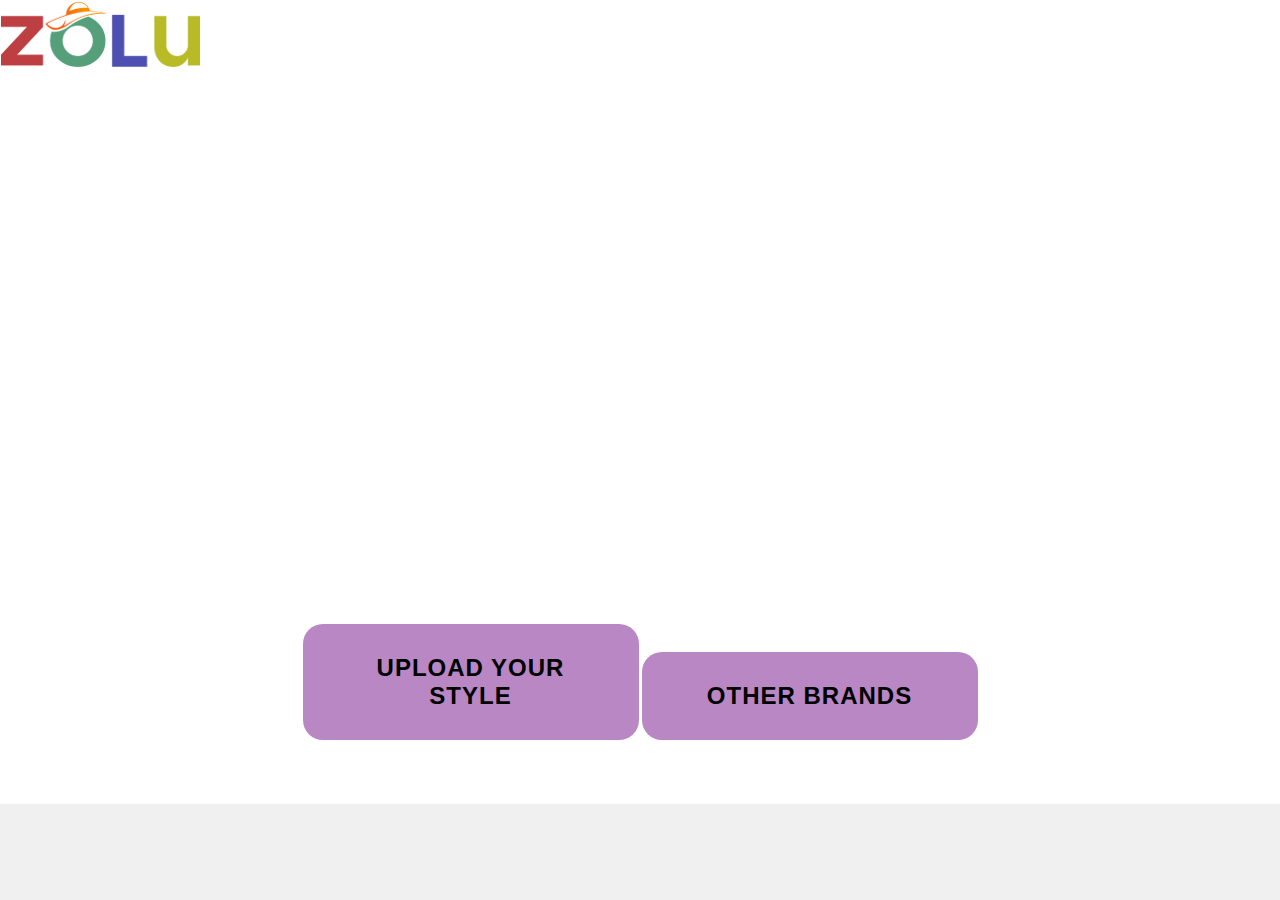
==== index_female.html @ 7dfd91e2 "jan20" ====
<!DOCTYPE HTML>
<!--
	Strongly Typed by HTML5 UP
	html5up.net | @ajlkn
	Free for personal and commercial use under the CCA 3.0 license (html5up.net/license)
-->
<html>
	<head>
		<title>Zolu</title>
		<meta charset="utf-8" />
		<meta name="viewport" content="width=device-width, initial-scale=1, user-scalable=no" />
		<link rel="stylesheet" href="assets/css/main.css" />
		<link rel="stylesheet" href="assets/css/videobanner.css" />
	</head>

	<style>


	/* Style the video: 100% width and height to cover the entire window */



</style>
	<body class="homepage is-preload">
<div class="left_align" id="logoheader"><img src="images/zulo_logo.png"/></div>


		<div id="page-wrapper">


			<!-- Features -->
				<section id="features">
					<div class="container">






						<!------>

<!-- The video -->
<video autoplay muted loop id="myVideo">
  <source src="vid/shoppingv2.mp4" type="video/mp4">
</video>


<div class="content">
  <!---<h1>Heading</h1>
  <p>Lorem ipsum...</p> -->
  
  <button id="myBtn" onclick="myFunction()">UPLOAD YOUR STYLE</button> 
 <button id="myBtn" onclick="myFunction()">OTHER BRANDS<br/></button>
</div>






			<!-- Banner -->
				
			<!-- Main -->
			

			<!-- Footer -->
				

		</div>
</section>
		<!-- Scripts -->
			<script src="assets/js/jquery.min.js"></script>
			<script src="assets/js/jquery.dropotron.min.js"></script>
			<script src="assets/js/browser.min.js"></script>
			<script src="assets/js/breakpoints.min.js"></script>
			<script src="assets/js/util.js"></script>
			<script src="assets/js/main.js"></script>
			<script src="assets/js/add.js"></script>


	</body>
</html>
---- assets/css/main.css ----
@import url("fontawesome-all.min.css");
@import url("https://fonts.googleapis.com/css?family=Source+Sans+Pro:300,400,600|Arvo:700");

/*
	Strongly Typed by HTML5 UP
	html5up.net | @ajlkn
	Free for personal and commercial use under the CCA 3.0 license (html5up.net/license)
*/

html, body, div, span, applet, object,
iframe, h1, h2, h3, h4, h5, h6, p, blockquote,
pre, a, abbr, acronym, address, big, cite,
code, del, dfn, em, img, ins, kbd, q, s, samp,
small, strike, strong, sub, sup, tt, var, b,
u, i, center, dl, dt, dd, ol, ul, li, fieldset,
form, label, legend, table, caption, tbody,
tfoot, thead, tr, th, td, article, aside,
canvas, details, embed, figure, figcaption,
footer, header, hgroup, menu, nav, output, ruby,
section, summary, time, mark, audio, video {
	margin: 0;
	padding: 0;
	border: 0;
	font-size: 100%;
	font: inherit;
	vertical-align: baseline;}

article, aside, details, figcaption, figure,
footer, header, hgroup, menu, nav, section {
	display: block;}

body {
	line-height: 1;
}

ol, ul {
	list-style: none;
}

blockquote, q {
	quotes: none;
}

	blockquote:before, blockquote:after, q:before, q:after {
		content: '';
		content: none;
	}

table {
	border-collapse: collapse;
	border-spacing: 0;
}

body {
	-webkit-text-size-adjust: none;
}

mark {
	background-color: transparent;
	color: inherit;
}

input::-moz-focus-inner {
	border: 0;
	padding: 0;
}

input, select, textarea {
	-moz-appearance: none;
	-webkit-appearance: none;
	-ms-appearance: none;
	appearance: none;
}

/* Basic */

	html {
		box-sizing: border-box;
	}

	*, *:before, *:after {
		box-sizing: inherit;
	}

	body {
		background: #f0f0f0;
	}

		body.is-preload *, body.is-preload *:before, body.is-preload *:after {
			-moz-animation: none !important;
			-webkit-animation: none !important;
			-ms-animation: none !important;
			animation: none !important;
			-moz-transition: none !important;
			-webkit-transition: none !important;
			-ms-transition: none !important;
			transition: none !important;
		}

	body, input, textarea, select {
		font-family: 'Source Sans Pro';
		font-weight: 300;
		color: #777;
		line-height: 1.65em;
		font-size: 15pt;
	}

	h1, h2, h3, h4, h5, h6 {
		font-weight: 600;
		text-transform: uppercase;
		color: #888;
	}

	h1 a, h2 a, h3 a, h4 a, h5 a, h6 a {
		color: inherit;
		text-decoration: none;
		border: 0;
	}

	h2 {
		font-size: 1.65em;
		font-weight: 400;
		letter-spacing: 4px;
		margin: 0 0 1.5em 0;
		line-height: 1.75em;
	}

	h3 {
		font-size: 1em;
		letter-spacing: 2px;
		margin: 0 0 1.25em 0;
	}

	a {
		-moz-transition: color 0.25s ease-in-out, border-bottom-color 0.25s ease-in-out;
		-webkit-transition: color 0.25s ease-in-out, border-bottom-color 0.25s ease-in-out;
		-ms-transition: color 0.25s ease-in-out, border-bottom-color 0.25s ease-in-out;
		transition: color 0.25s ease-in-out, border-bottom-color 0.25s ease-in-out;
		color: #666;
		text-decoration: none;
		border-bottom: solid 1px #ddd;
	}

		a strong {
			-moz-transition: color 0.25s ease-in-out, border-bottom-color 0.25s ease-in-out;
			-webkit-transition: color 0.25s ease-in-out, border-bottom-color 0.25s ease-in-out;
			-ms-transition: color 0.25s ease-in-out, border-bottom-color 0.25s ease-in-out;
			transition: color 0.25s ease-in-out, border-bottom-color 0.25s ease-in-out;
		}

		a:hover {
			color: #ed786a;
			border-bottom-color: rgba(255, 255, 255, 0);
		}

			a:hover strong {
				color: #ed786a;
			}

	strong, b {
		font-weight: 600;
		color: #666;
	}

	em, i {
		font-style: italic;
	}

	sub {
		position: relative;
		top: 0.5em;
		font-size: 0.8em;
	}

	sup {
		position: relative;
		top: -0.5em;
		font-size: 0.8em;
	}

	hr {
		border: 0;
		border-top: solid 1px #ddd;
	}

	blockquote {
		border-left: solid 0.5em #ddd;
		padding: 1em 0 1em 2em;
		font-style: italic;
	}

	p {
		text-align: justify;
		margin-bottom: 0;
	}

	ul, ol, dl, table, blockquote {
		margin-bottom: 2em;
	}

	br.clear {
		clear: both;
	}





/*



/* Container */

	.container {
		margin: 0 auto;
		/*max-width: 100%; */
		width: 70em;
	}

		@media screen and (max-width: 1680px) {

			.container {
				/*width: 68em;*/
			}

		}

		@media screen and (max-width: 1280px) {

			.container {
				
			}

		}

		@media screen and (max-width: 980px) {

			.container {
				width: calc(100% - 100px);
			}

		}

		@media screen and (max-width: 736px) {

			.container {
				width: calc(100% - 40px);
			}

		}

/* Row */

	.row {
		display: flex;
		flex-wrap: wrap;
		box-sizing: border-box;
		align-items: stretch;
	}

		.row > * {
			box-sizing: border-box;
		}

		.row.gtr-uniform > * > :last-child {
			margin-bottom: 0;
		}

		.row.aln-left {
			justify-content: flex-start;
		}

		.row.aln-center {
			justify-content: center;
		}

		.row.aln-right {
			justify-content: flex-end;
		}

		.row.aln-top {
			align-items: flex-start;
		}

		.row.aln-middle {
			align-items: center;
		}

		.row.aln-bottom {
			align-items: flex-end;
		}

		.row > .imp {
			order: -1;
		}

		.row > .col-1 {
			width: 8.33333%;
		}

		.row > .off-1 {
			margin-left: 8.33333%;
		}

		.row > .col-2 {
			width: 16.66667%;
		}

		.row > .off-2 {
			margin-left: 16.66667%;
		}

		.row > .col-3 {
			width: 25%;
		}

		.row > .off-3 {
			margin-left: 25%;
		}

		.row > .col-4 {
			width: 32.2%;
		}

		.row > .off-4 {
			margin-left: 33.33333%;
		}

		.row > .col-5 {
			width: 41.66667%;
		}

		.row > .off-5 {
			margin-left: 41.66667%;
		}

		.row > .col-6 {
			width: 50%;
		}

		.row > .off-6 {
			margin-left: 50%;
		}

		.row > .col-7 {
			width: 58.33333%;
		}

		.row > .off-7 {
			margin-left: 58.33333%;
		}

		.row > .col-8 {
			width: 66.66667%;
		}

		.row > .off-8 {
			margin-left: 66.66667%;
		}

		.row > .col-9 {
			width: 75%;
		}

		.row > .off-9 {
			margin-left: 75%;
		}

		.row > .col-10 {
			width: 83.33333%;
		}

		.row > .off-10 {
			margin-left: 83.33333%;
		}

		.row > .col-11 {
			width: 91.66667%;
		}

		.row > .off-11 {
			margin-left: 91.66667%;
		}

		.row > .col-12 {
			width: 100%;
		}

		.row > .off-12 {
			margin-left: 100%;
		}

		.row.gtr-0 {
			margin-top: 0px;
			margin-left: 0px;
		}

			.row.gtr-0 > * {
				padding: 0px 0 0 0px;
			}

			.row.gtr-0.gtr-uniform {
				margin-top: 0px;
			}

				.row.gtr-0.gtr-uniform > * {
					padding-top: 0px;
				}

		.row.gtr-25 {
			margin-top: -12.5px;
			margin-left: -12.5px;
		}

			.row.gtr-25 > * {
				padding: 12.5px 0 0 12.5px;
			}

			.row.gtr-25.gtr-uniform {
				margin-top: -12.5px;
			}

				.row.gtr-25.gtr-uniform > * {
					padding-top: 12.5px;
				}

		.row.gtr-50 {
			margin-top: -25px;
			margin-left: -25px;
		}

			.row.gtr-50 > * {
				padding: 25px 0 0 25px;
			}

			.row.gtr-50.gtr-uniform {
				margin-top: -25px;
			}

				.row.gtr-50.gtr-uniform > * {
					padding-top: 25px;
				}

		.row {
			margin-top: -69px;
			margin-left: -50px;
		}

			.row > * {
				padding: 0px 0 0 0px;
			}

			.row.gtr-uniform {
				margin-top: -50px;
			}

				.row.gtr-uniform > * {
					padding-top: 50px;
				}

		.row.gtr-150 {
			margin-top: -75px;
			margin-left: -75px;
		}

			.row.gtr-150 > * {
				padding: 75px 0 0 75px;
			}

			.row.gtr-150.gtr-uniform {
				margin-top: -75px;
			}

				.row.gtr-150.gtr-uniform > * {
					padding-top: 75px;
				}

		.row.gtr-200 {
			margin-top: -100px;
			margin-left: -100px;
		}

			.row.gtr-200 > * {
				padding: 100px 0 0 100px;
			}

			.row.gtr-200.gtr-uniform {
				margin-top: -100px;
			}

				.row.gtr-200.gtr-uniform > * {
					padding-top: 100px;
				}

		@media screen and (max-width: 1680px) {

			.row {
				display: flex;
				flex-wrap: wrap;
				box-sizing: border-box;
				align-items: stretch;
			}

				.row > * {
					box-sizing: border-box;
				}

				.row.gtr-uniform > * > :last-child {
					margin-bottom: 0;
				}

				.row.aln-left {
					justify-content: flex-start;
				}

				.row.aln-center {
					justify-content: center;
				}

				.row.aln-right {
					justify-content: flex-end;
				}

				.row.aln-top {
					align-items: flex-start;
				}

				.row.aln-middle {
					align-items: center;
				}

				.row.aln-bottom {
					align-items: flex-end;
				}

				.row > .imp-xlarge {
					order: -1;
				}

				.row > .col-1-xlarge {
					width: 8.33333%;
				}

				.row > .off-1-xlarge {
					margin-left: 8.33333%;
				}

				.row > .col-2-xlarge {
					width: 16.66667%;
				}

				.row > .off-2-xlarge {
					margin-left: 16.66667%;
				}

				.row > .col-3-xlarge {
					width: 25%;
				}

				.row > .off-3-xlarge {
					margin-left: 25%;
				}

				.row > .col-4-xlarge {
					width: 33.33333%;
				}

				.row > .off-4-xlarge {
					margin-left: 33.33333%;
				}

				.row > .col-5-xlarge {
					width: 41.66667%;
				}

				.row > .off-5-xlarge {
					margin-left: 41.66667%;
				}

				.row > .col-6-xlarge {
					width: 50%;
				}

				.row > .off-6-xlarge {
					margin-left: 50%;
				}

				.row > .col-7-xlarge {
					width: 58.33333%;
				}

				.row > .off-7-xlarge {
					margin-left: 58.33333%;
				}

				.row > .col-8-xlarge {
					width: 66.66667%;
				}

				.row > .off-8-xlarge {
					margin-left: 66.66667%;
				}

				.row > .col-9-xlarge {
					width: 75%;
				}

				.row > .off-9-xlarge {
					margin-left: 75%;
				}

				.row > .col-10-xlarge {
					width: 83.33333%;
				}

				.row > .off-10-xlarge {
					margin-left: 83.33333%;
				}

				.row > .col-11-xlarge {
					width: 91.66667%;
				}

				.row > .off-11-xlarge {
					margin-left: 91.66667%;
				}

				.row > .col-12-xlarge {
					width: 100%;
				}

				.row > .off-12-xlarge {
					margin-left: 100%;
				}

				.row.gtr-0 {
					margin-top: 0px;
					margin-left: 0px;
				}

					.row.gtr-0 > * {
						padding: 0px 0 0 0px;
					}

					.row.gtr-0.gtr-uniform {
						margin-top: 0px;
					}

						.row.gtr-0.gtr-uniform > * {
							padding-top: 0px;
						}

				.row.gtr-25 {
					margin-top: -12.5px;
					margin-left: -12.5px;
				}

					.row.gtr-25 > * {
						padding: 12.5px 0 0 12.5px;
					}

					.row.gtr-25.gtr-uniform {
						margin-top: -12.5px;
					}

						.row.gtr-25.gtr-uniform > * {
							padding-top: 12.5px;
						}

				.row.gtr-50 {
					margin-top: -25px;
					margin-left: -25px;
				}

					.row.gtr-50 > * {
						padding: 25px 0 0 25px;
					}

					.row.gtr-50.gtr-uniform {
						margin-top: -25px;
					}

						.row.gtr-50.gtr-uniform > * {
							padding-top: 25px;
						}

				.row {
					margin-top: -50px;
					margin-left: -50px;
				}

					.row > * {
						padding: 0px 0 0 0px;
					}

					.row.gtr-uniform {
						margin-top: -50px;
					}

						.row.gtr-uniform > * {
							padding-top: 50px;
						}

				.row.gtr-150 {
					margin-top: -75px;
					margin-left: -75px;
				}

					.row.gtr-150 > * {
						padding: 75px 0 0 75px;
					}

					.row.gtr-150.gtr-uniform {
						margin-top: -75px;
					}

						.row.gtr-150.gtr-uniform > * {
							padding-top: 75px;
						}

				.row.gtr-200 {
					margin-top: -100px;
					margin-left: -100px;
				}

					.row.gtr-200 > * {
						padding: 100px 0 0 100px;
					}

					.row.gtr-200.gtr-uniform {
						margin-top: -100px;
					}

						.row.gtr-200.gtr-uniform > * {
							padding-top: 100px;
						}

		}

		@media screen and (max-width: 1280px) {

			.row {
				display: flex;
				flex-wrap: wrap;
				box-sizing: border-box;
				align-items: stretch;
			}

				.row > * {
					box-sizing: border-box;
				}

				.row.gtr-uniform > * > :last-child {
					margin-bottom: 0;
				}

				.row.aln-left {
					justify-content: flex-start;
				}

				.row.aln-center {
					justify-content: center;
				}

				.row.aln-right {
					justify-content: flex-end;
				}

				.row.aln-top {
					align-items: flex-start;
				}

				.row.aln-middle {
					align-items: center;
				}

				.row.aln-bottom {
					align-items: flex-end;
				}

				.row > .imp-large {
					order: -1;
				}

				.row > .col-1-large {
					width: 8.33333%;
				}

				.row > .off-1-large {
					margin-left: 8.33333%;
				}

				.row > .col-2-large {
					width: 16.66667%;
				}

				.row > .off-2-large {
					margin-left: 16.66667%;
				}

				.row > .col-3-large {
					width: 25%;
				}

				.row > .off-3-large {
					margin-left: 25%;
				}

				.row > .col-4-large {
					width: 33.33333%;
				}

				.row > .off-4-large {
					margin-left: 33.33333%;
				}

				.row > .col-5-large {
					width: 41.66667%;
				}

				.row > .off-5-large {
					margin-left: 41.66667%;
				}

				.row > .col-6-large {
					width: 50%;
				}

				.row > .off-6-large {
					margin-left: 50%;
				}

				.row > .col-7-large {
					width: 58.33333%;
				}

				.row > .off-7-large {
					margin-left: 58.33333%;
				}

				.row > .col-8-large {
					width: 66.66667%;
				}

				.row > .off-8-large {
					margin-left: 66.66667%;
				}

				.row > .col-9-large {
					width: 75%;
				}

				.row > .off-9-large {
					margin-left: 75%;
				}

				.row > .col-10-large {
					width: 83.33333%;
				}

				.row > .off-10-large {
					margin-left: 83.33333%;
				}

				.row > .col-11-large {
					width: 91.66667%;
				}

				.row > .off-11-large {
					margin-left: 91.66667%;
				}

				.row > .col-12-large {
					width: 100%;
				}

				.row > .off-12-large {
					margin-left: 100%;
				}

				.row.gtr-0 {
					margin-top: 0px;
					margin-left: 0px;
				}

					.row.gtr-0 > * {
						padding: 0px 0 0 0px;
					}

					.row.gtr-0.gtr-uniform {
						margin-top: 0px;
					}

						.row.gtr-0.gtr-uniform > * {
							padding-top: 0px;
						}

				.row.gtr-25 {
					margin-top: -10px;
					margin-left: -10px;
				}

					.row.gtr-25 > * {
						padding: 10px 0 0 10px;
					}

					.row.gtr-25.gtr-uniform {
						margin-top: -10px;
					}

						.row.gtr-25.gtr-uniform > * {
							padding-top: 10px;
						}

				.row.gtr-50 {
					margin-top: -20px;
					margin-left: -20px;
				}

					.row.gtr-50 > * {
						padding: 20px 0 0 20px;
					}

					.row.gtr-50.gtr-uniform {
						margin-top: -20px;
					}

						.row.gtr-50.gtr-uniform > * {
							padding-top: 20px;
						}

				.row {
					margin-top: -40px;
					margin-left: -40px;
				}

					.row > * {
						padding: 0px 0 0 0px;
					}

					.row.gtr-uniform {
						margin-top: -40px;
					}

						.row.gtr-uniform > * {
							padding-top: 40px;
						}

				.row.gtr-150 {
					margin-top: -60px;
					margin-left: -60px;
				}

					.row.gtr-150 > * {
						padding: 60px 0 0 60px;
					}

					.row.gtr-150.gtr-uniform {
						margin-top: -60px;
					}

						.row.gtr-150.gtr-uniform > * {
							padding-top: 60px;
						}

				.row.gtr-200 {
					margin-top: -80px;
					margin-left: -80px;
				}

					.row.gtr-200 > * {
						padding: 80px 0 0 80px;
					}

					.row.gtr-200.gtr-uniform {
						margin-top: -80px;
					}

						.row.gtr-200.gtr-uniform > * {
							padding-top: 80px;
						}

		}

		@media screen and (max-width: 980px) {

			.row {
				display: flex;
				flex-wrap: wrap;
				box-sizing: border-box;
				align-items: stretch;
			}

				.row > * {
					box-sizing: border-box;
				}

				.row.gtr-uniform > * > :last-child {
					margin-bottom: 0;
				}

				.row.aln-left {
					justify-content: flex-start;
				}

				.row.aln-center {
					justify-content: center;
				}

				.row.aln-right {
					justify-content: flex-end;
				}

				.row.aln-top {
					align-items: flex-start;
				}

				.row.aln-middle {
					align-items: center;
				}

				.row.aln-bottom {
					align-items: flex-end;
				}

				.row > .imp-medium {
					order: -1;
				}

				.row > .col-1-medium {
					width: 8.33333%;
				}

				.row > .off-1-medium {
					margin-left: 8.33333%;
				}

				.row > .col-2-medium {
					width: 16.66667%;
				}

				.row > .off-2-medium {
					margin-left: 16.66667%;
				}

				.row > .col-3-medium {
					width: 25%;
				}

				.row > .off-3-medium {
					margin-left: 25%;
				}

				.row > .col-4-medium {
					width: 33.33333%;
				}

				.row > .off-4-medium {
					margin-left: 33.33333%;
				}

				.row > .col-5-medium {
					width: 41.66667%;
				}

				.row > .off-5-medium {
					margin-left: 41.66667%;
				}

				.row > .col-6-medium {
					width: 50%;
				}

				.row > .off-6-medium {
					margin-left: 50%;
				}

				.row > .col-7-medium {
					width: 58.33333%;
				}

				.row > .off-7-medium {
					margin-left: 58.33333%;
				}

				.row > .col-8-medium {
					width: 66.66667%;
				}

				.row > .off-8-medium {
					margin-left: 66.66667%;
				}

				.row > .col-9-medium {
					width: 75%;
				}

				.row > .off-9-medium {
					margin-left: 75%;
				}

				.row > .col-10-medium {
					width: 83.33333%;
				}

				.row > .off-10-medium {
					margin-left: 83.33333%;
				}

				.row > .col-11-medium {
					width: 91.66667%;
				}

				.row > .off-11-medium {
					margin-left: 91.66667%;
				}

				.row > .col-12-medium {
					width: 100%;
				}

				.row > .off-12-medium {
					margin-left: 100%;
				}

				.row.gtr-0 {
					margin-top: 0px;
					margin-left: 0px;
				}

					.row.gtr-0 > * {
						padding: 0px 0 0 0px;
					}

					.row.gtr-0.gtr-uniform {
						margin-top: 0px;
					}

						.row.gtr-0.gtr-uniform > * {
							padding-top: 0px;
						}

				.row.gtr-25 {
					margin-top: -12.5px;
					margin-left: -12.5px;
				}

					.row.gtr-25 > * {
						padding: 12.5px 0 0 12.5px;
					}

					.row.gtr-25.gtr-uniform {
						margin-top: -12.5px;
					}

						.row.gtr-25.gtr-uniform > * {
							padding-top: 12.5px;
						}

				.row.gtr-50 {
					margin-top: -25px;
					margin-left: -25px;
				}

					.row.gtr-50 > * {
						padding: 25px 0 0 25px;
					}

					.row.gtr-50.gtr-uniform {
						margin-top: -25px;
					}

						.row.gtr-50.gtr-uniform > * {
							padding-top: 25px;
						}

				.row {
					margin-top: -50px;
					margin-left: -50px;
				}

					.row > * {
						padding: 50px 0 0 50px;
					}

					.row.gtr-uniform {
						margin-top: -50px;
					}

						.row.gtr-uniform > * {
							padding-top: 50px;
						}

				.row.gtr-150 {
					margin-top: -75px;
					margin-left: -75px;
				}

					.row.gtr-150 > * {
						padding: 75px 0 0 75px;
					}

					.row.gtr-150.gtr-uniform {
						margin-top: -75px;
					}

						.row.gtr-150.gtr-uniform > * {
							padding-top: 75px;
						}

				.row.gtr-200 {
					margin-top: -100px;
					margin-left: -100px;
				}

					.row.gtr-200 > * {
						padding: 100px 0 0 100px;
					}

					.row.gtr-200.gtr-uniform {
						margin-top: -100px;
					}

						.row.gtr-200.gtr-uniform > * {
							padding-top: 100px;
						}

		}

		@media screen and (max-width: 736px) {

			.row {
				display: flex;
				flex-wrap: wrap;
				box-sizing: border-box;
				align-items: stretch;
			}

				.row > * {
					box-sizing: border-box;
				}

				.row.gtr-uniform > * > :last-child {
					margin-bottom: 0;
				}

				.row.aln-left {
					justify-content: flex-start;
				}

				.row.aln-center {
					justify-content: center;
				}

				.row.aln-right {
					justify-content: flex-end;
				}

				.row.aln-top {
					align-items: flex-start;
				}

				.row.aln-middle {
					align-items: center;
				}

				.row.aln-bottom {
					align-items: flex-end;
				}

				.row > .imp-small {
					order: -1;
				}

				.row > .col-1-small {
					width: 8.33333%;
				}

				.row > .off-1-small {
					margin-left: 8.33333%;
				}

				.row > .col-2-small {
					width: 16.66667%;
				}

				.row > .off-2-small {
					margin-left: 16.66667%;
				}

				.row > .col-3-small {
					width: 25%;
				}

				.row > .off-3-small {
					margin-left: 25%;
				}

				.row > .col-4-small {
					width: 33.33333%;
				}

				.row > .off-4-small {
					margin-left: 33.33333%;
				}

				.row > .col-5-small {
					width: 41.66667%;
				}

				.row > .off-5-small {
					margin-left: 41.66667%;
				}

				.row > .col-6-small {
					width: 50%;
				}

				.row > .off-6-small {
					margin-left: 50%;
				}

				.row > .col-7-small {
					width: 58.33333%;
				}

				.row > .off-7-small {
					margin-left: 58.33333%;
				}

				.row > .col-8-small {
					width: 66.66667%;
				}

				.row > .off-8-small {
					margin-left: 66.66667%;
				}

				.row > .col-9-small {
					width: 75%;
				}

				.row > .off-9-small {
					margin-left: 75%;
				}

				.row > .col-10-small {
					width: 83.33333%;
				}

				.row > .off-10-small {
					margin-left: 83.33333%;
				}

				.row > .col-11-small {
					width: 91.66667%;
				}

				.row > .off-11-small {
					margin-left: 91.66667%;
				}

				.row > .col-12-small {
					width: 100%;
				}

				.row > .off-12-small {
					margin-left: 100%;
				}

				.row.gtr-0 {
					margin-top: 0px;
					margin-left: 0px;
				}

					.row.gtr-0 > * {
						padding: 0px 0 0 0px;
					}

					.row.gtr-0.gtr-uniform {
						margin-top: 0px;
					}

						.row.gtr-0.gtr-uniform > * {
							padding-top: 0px;
						}

				.row.gtr-25 {
					margin-top: -7.5px;
					margin-left: -7.5px;
				}

					.row.gtr-25 > * {
						padding: 7.5px 0 0 7.5px;
					}

					.row.gtr-25.gtr-uniform {
						margin-top: -7.5px;
					}

						.row.gtr-25.gtr-uniform > * {
							padding-top: 7.5px;
						}

				.row.gtr-50 {
					margin-top: -15px;
					margin-left: -15px;
				}

					.row.gtr-50 > * {
						padding: 15px 0 0 15px;
					}

					.row.gtr-50.gtr-uniform {
						margin-top: -15px;
					}

						.row.gtr-50.gtr-uniform > * {
							padding-top: 15px;
						}

				.row {
					margin-top: -30px;
					margin-left: -30px;
				}

					.row > * {
						padding: 30px 0 0 30px;
					}

					.row.gtr-uniform {
						margin-top: -30px;
					}

						.row.gtr-uniform > * {
							padding-top: 30px;
						}

				.row.gtr-150 {
					margin-top: -45px;
					margin-left: -45px;
				}

					.row.gtr-150 > * {
						padding: 45px 0 0 45px;
					}

					.row.gtr-150.gtr-uniform {
						margin-top: -45px;
					}

						.row.gtr-150.gtr-uniform > * {
							padding-top: 45px;
						}

				.row.gtr-200 {
					margin-top: -60px;
					margin-left: -60px;
				}

					.row.gtr-200 > * {
						padding: 60px 0 0 60px;
					}

					.row.gtr-200.gtr-uniform {
						margin-top: -60px;
					}

						.row.gtr-200.gtr-uniform > * {
							padding-top: 60px;
						}

		}

/* Sections/Article */

	section, article {
		margin-bottom: 3em;
	}

	section > :last-child,
	article > :last-child,
	section:last-child,
	article:last-child {
		margin-bottom: 0;
	}

/* Image */

	.image {
		-moz-transition: opacity 0.25s ease-in-out;
		-webkit-transition: opacity 0.25s ease-in-out;
		-ms-transition: opacity 0.25s ease-in-out;
		transition: opacity 0.25s ease-in-out;
		display: inline-block;
		border: solid 1px #ebebeb !important;
	}

		.image:hover {
			opacity: 0.9;
		}

		.image img {
			display: block;
			width: 100%;
		}

		.image.fit {
			display: block;
			width: 100%;
		}

		.image.featured {
			display: block;
			width: 100%;
			margin: 0 0 3.5em 0;
		}

		.image.left {
			float: left;
			margin: 0 1.5em 1.5em 0;
			position: relative;
			top: 0.5em;
		}

		.image.centered {
			display: block;
			margin: 0 0 2em 0;
		}

			.image.centered img {
				margin: 0 auto;
				width: auto;
			}

/* List */

	ul {
		list-style: disc;
		padding-left: 1em;
	}

		ul li {
			padding-left: 0.5em;
			margin: 0.75em 0 0.75em 0;
		}

			ul li:first-child {
				margin-top: 0;
			}

	ol {
		list-style: decimal;
		padding-left: 1em;
	}

		ol li {
			padding-left: 0.5em;
			margin: 0.75em 0 0.75em 0;
		}

			ol li:first-child {
				margin-top: 0;
			}

/* Links */

	ul.links {
		list-style: none;
		padding-left: 0;
	}

		ul.links li {
			display: inline;
			border-left: solid 1px #d0d0d0;
			padding-left: 1em;
			margin: 0 0 0 1em;
		}

			ul.links li:first-child {
				margin-left: 0;
				padding-left: 0;
				border-left: 0;
			}

/* Actions */

	ul.actions {
		margin-top: 2.5em;
		clear: both;
		list-style: none;
		padding-left: 0;
	}

		ul.actions li {
			padding-left: 0;
			display: inline-block;
			margin: 0 0 0 1em;
		}

			ul.actions li:first-child {
				margin-left: 0;
			}

/* Divided */

	ul.divided {
		list-style: none;
		padding-left: 0;
	}

		ul.divided li {
			border-top: solid 0px #e5e5e5;
			padding-left: 0;
			margin: 2.5em 0 0 0;
			padding: 2.5em 0 0 0;
		}

			ul.divided li:first-child {
				border-top: 0;
				margin-top: 0;
				padding-top: 0;
			}

/* Icons */

	ul.icons {
		list-style: none;
		padding-left: 0;
	}

		ul.icons > li {
			position: relative;
			padding: 2em 0 0 3em;
			margin: 0;
		}

			ul.icons > li:before {
				position: absolute;
				left: 0;
				top: 2.6em;
				display: block;
				font-size: 0.8em;
				background: #878787;
				color: #e4e4e4;
				width: 2em;
				height: 2em;
				border-radius: 2em;
				line-height: 2em;
				text-align: center;
				box-shadow: 0.125em 0.175em 0 0 rgba(0, 0, 0, 0.125);
			}

			ul.icons > li:first-child {
				padding-top: 0;
			}

				ul.icons > li:first-child:before {
					top: 0;
				}

/* Form */

	form label {
		font-weight: 600;
		text-transform: uppercase;
		color: #888;
		display: block;
		margin: 0 0 1em 0;
	}

	form input[type="text"],
	form input[type="email"],
	form input[type="password"],
	form select,
	form textarea {
		-moz-transition: background-color 0.25s ease-in-out;
		-webkit-transition: background-color 0.25s ease-in-out;
		-ms-transition: background-color 0.25s ease-in-out;
		transition: background-color 0.25s ease-in-out;
		-webkit-appearance: none;
		display: block;
		border: 0;
		background: #e8e8e8;
		width: 100%;
		box-shadow: inset 2px 2px 0px 0px rgba(0, 0, 0, 0.1);
		border-radius: 4px;
		line-height: 1.25em;
		padding: 0.75em 1em 0.75em 1em;
	}

		form input[type="text"]:focus,
		form input[type="email"]:focus,
		form input[type="password"]:focus,
		form select:focus,
		form textarea:focus {
			background: #f0f0f0;
		}

	form textarea {
		min-height: 11em;
	}

	form ::-webkit-input-placeholder {
		color: #555 !important;
		line-height: 1.35em;
	}

	form :-moz-placeholder {
		color: #555 !important;
	}

	form ::-moz-placeholder {
		color: #555 !important;
	}

	form :-ms-input-placeholder {
		color: #555 !important;
	}

	form ::-moz-focus-inner {
		border: 0;
	}

/* Table */

	table {
		width: 100%;
	}

		table tbody tr {
			border-top: solid 1px #E5E5E5;
		}

			table tbody tr:first-child {
				border-top: 0;
			}

		table td {
			padding: 0.75em 1em 0.75em 1em;
		}

		table th {
			text-align: left;
			font-weight: bold;
			padding: 0.75em 1em 0.75em 1em;
		}

		table thead {
			background: #878787;
			color: #fff;
			font-weight: 400;
			text-transform: uppercase;
			border: 0;
			box-shadow: 0.125em 0.175em 0 0 rgba(0, 0, 0, 0.125);
			font-size: 0.85em;
			letter-spacing: 2px;
		}

		table tfoot {
			background: #F0F0F0;
			border-top: solid 2px #E5E5E5;
		}

/* Button */

	input[type="button"],
	input[type="submit"],
	input[type="reset"],
	button,
	.button {
		-moz-transition: all 0.25s ease-in-out;
		-webkit-transition: all 0.25s ease-in-out;
		-ms-transition: all 0.25s ease-in-out;
		transition: all 0.25s ease-in-out;
		-webkit-appearance: none;
		position: relative;
		display: inline-block;
		background: #ed786a;
		color: #000 !important;
		text-transform: uppercase;
		border-radius: 20px;
		border: 0;
		outline: 0;
		font-size: 1em;
		/* box-shadow: 0.125em 0.175em 0 0 rgba(0, 0, 0, 0.125); */
		font-weight: 600;
		text-align: center;
		font-size: 0.85em;
		letter-spacing: 1px;
		/* padding: 0.85em 2.75em 0.85em 2.75em; */
	}

		input[type="button"].icon:before,
		input[type="submit"].icon:before,
		input[type="reset"].icon:before,
		button.icon:before,
		.button.icon:before {
			position: relative;
			padding-right: 0.75em;
			opacity: 0.5;
			top: 0.05em;
		}

		input[type="button"]:hover,
		input[type="submit"]:hover,
		input[type="reset"]:hover,
		button:hover,
		.button:hover {
			background: #fd887a;
		}

		input[type="button"]:active,
		input[type="submit"]:active,
		input[type="reset"]:active,
		button:active,
		.button:active {
			background: #ed786a;
		}

		input[type="button"].alt,
		input[type="submit"].alt,
		input[type="reset"].alt,
		button.alt,
		.button.alt {
			background: #878787;
		}

			input[type="button"].alt:hover,
			input[type="submit"].alt:hover,
			input[type="reset"].alt:hover,
			button.alt:hover,
			.button.alt:hover {
				background: #979797;
			}

			input[type="button"].alt:active,
			input[type="submit"].alt:active,
			input[type="reset"].alt:active,
			button.alt:active,
			.button.alt:active {
				background: #878787;
			}

/* Box */

	.no-sidebar .box.post > header {
		text-align: center;
	}

	.box.excerpt .date {
		background: #878787;
		color: #fff;
		font-weight: 400;
		text-transform: uppercase;
		border-radius: 4px;
		border: 0;
		box-shadow: 0.125em 0.175em 0 0 rgba(0, 0, 0, 0.125);
		display: inline-block;
		font-size: 0.85em;
		letter-spacing: 2px;
		padding: 0.25em 1em 0.25em 1em;
		margin: 0 0 2.5em 0;
	}

/* Icons */

	.icon {
		text-decoration: none;
		position: relative;
		text-decoration: none;
	}

		.icon:before {
			-moz-osx-font-smoothing: grayscale;
			-webkit-font-smoothing: antialiased;
			display: inline-block;
			font-style: normal;
			font-variant: normal;
			text-rendering: auto;
			line-height: 1;
			text-transform: none !important;
			font-family: 'Font Awesome 5 Free';
			font-weight: 400;
		}

		.icon:before {
			line-height: inherit;
		}

		.icon > .label {
			display: none;
		}

		.icon.solid:before {
			font-weight: 900;
		}

		.icon.brands:before {
			font-family: 'Font Awesome 5 Brands';
		}

/* Page Wrapper */

	#page-wrapper > section {
		margin-bottom: 0;
	}

/* Header */

	#header {
		position: relative;
		position: relative;
		background: #fff;
		text-align: center;
	}

		#header > .container {
			padding: 14em 0 7em 0;
			border-bottom: solid 2px #e5e5e5;
			box-shadow: inset 0px -8px 0px 0px #fff, inset 0px -10px 0px 0px #e5e5e5;
		}

		#header h1 {
			font-family: 'Arvo';
			font-weight: 700;
			color: #ed786a;
			text-shadow: 0.05em 0.075em 0 rgba(0, 0, 0, 0.1);
			font-size: 3em;
			letter-spacing: 13px;
		}

			#header h1 a {
				border: 0;
			}

		#header p {
			text-transform: uppercase;
			font-weight: 400;
			color: #888;
			margin: 2.5em 0 0 0;
			font-size: 0.85em;
			letter-spacing: 3px;
			text-align: center;
		}

/* Nav */

	#nav {
		position: absolute;
		top: 3em;
		left: 0;
		width: 100%;
		cursor: default;
	}

		#nav > ul > li {
			display: inline-block;
			padding-right: 2em;
		}

			#nav > ul > li:last-child {
				padding-right: 0;
			}

			#nav > ul > li > a {
				border: 0;
				text-decoration: none;
				text-transform: uppercase;
				font-weight: 400;
				color: #777;
				outline: 0;
				display: block;
			}

				#nav > ul > li > a:before {
					display: inline-block;
					background: #878787;
					color: #e4e4e4;
					width: 2.25em;
					font-size: 0.8em;
					height: 2.25em;
					border-radius: 2.25em;
					line-height: 2.1em;
					text-align: center;
					box-shadow: 0.125em 0.175em 0 0 rgba(0, 0, 0, 0.125);
					margin-right: 0.75em;
					-moz-transition: color 0.25s ease-in-out, background 0.25s ease-in-out;
					-webkit-transition: color 0.25s ease-in-out, background 0.25s ease-in-out;
					-o-transition: color 0.25s ease-in-out, background 0.25s ease-in-out;
					-ms-transition: color 0.25s ease-in-out, background 0.25s ease-in-out;
					transition: color 0.25s ease-in-out, background 0.25s ease-in-out;
				}

				#nav > ul > li > a > span {
					-moz-transition: color 0.25s ease-in-out;
					-webkit-transition: color 0.25s ease-in-out;
					-o-transition: color 0.25s ease-in-out;
					-ms-transition: color 0.25s ease-in-out;
					transition: color 0.25s ease-in-out;
					font-size: 0.85em;
					letter-spacing: 3px;
				}

			#nav > ul > li > ul {
				display: none;
			}

			#nav > ul > li.active > a:before,
			#nav > ul > li:hover > a:before {
				background: #ED786A;
				color: #fff;
			}

			#nav > ul > li.active > a > span,
			#nav > ul > li:hover > a > span {
				color: #ED786A;
			}

	.dropotron {
		text-align: left;
		border: solid 1px #e5e5e5;
		border-radius: 4px;
		background: #fff;
		background: rgba(255, 255, 255, 0.965);
		box-shadow: 0px 2px 2px 0px rgba(0, 0, 0, 0.1);
		padding: 0.75em 0 0.5em 0;
		min-width: 12em;
		margin-top: calc(-0.5em + 1px);
		margin-left: -2px;
		list-style: none;
	}

		.dropotron.level-0 {
			margin-top: 1.5em;
			margin-left: -1em;
		}

			.dropotron.level-0:after {
				content: '';
				display: block;
				position: absolute;
				left: 1.25em;
				top: calc(-0.75em + 1px);
				border-left: solid 0.75em rgba(255, 255, 255, 0);
				border-right: solid 0.75em rgba(255, 255, 255, 0);
				border-bottom: solid 0.75em #fff;
			}

			.dropotron.level-0:before {
				content: '';
				display: block;
				position: absolute;
				left: 1.25em;
				top: -0.75em;
				border-left: solid 0.75em rgba(255, 255, 255, 0);
				border-right: solid 0.75em rgba(255, 255, 255, 0);
				border-bottom: solid 0.75em #ccc;
			}

		.dropotron span, .dropotron a {
			display: block;
			padding: 0.3em 1em 0.3em 1em;
			border: 0;
			border-top: solid 1px #f0f0f0;
			outline: 0;
		}

		.dropotron li {
			padding-left: 0;
			margin: 0;
		}

			.dropotron li:first-child > span, .dropotron li:first-child > a {
				border-top: 0;
				padding-top: 0;
			}

			.dropotron li:hover > span, .dropotron li:hover > a {
				-moz-transition: color 0.25s ease-in-out, border-bottom-color 0.25s ease-in-out;
				-webkit-transition: color 0.25s ease-in-out, border-bottom-color 0.25s ease-in-out;
				-ms-transition: color 0.25s ease-in-out, border-bottom-color 0.25s ease-in-out;
				transition: color 0.25s ease-in-out, border-bottom-color 0.25s ease-in-out;
				color: #ed786a;
			}

/* Features */

	#features {
		position: relative;
		overflow: hidden;
		background: #fff;
		text-align: center;
		padding: 6em 0;
	}

		#features p {
			text-align: center;
		}

		#features ul.actions {
			margin-top: 1.25em;
		}


		.bgvid_female
		{

		}

/* Banner */

	#banner {
		position: relative;
		overflow: hidden;
		background: #fff;
		color: #fff;
		text-align: center;
		border-top: solid 2px #e5e5e5;
		border-bottom: solid 2px #e5e5e5;
		box-shadow: inset 0px -8px 0px 0px #fff, inset 0px 8px 0px 0px #fff;
		position: relative;
		text-transform: uppercase;
		background: url("../../images/banner.jpg");
		background-size: cover;
		padding: 10em 0;
	}

		#banner p {
			font-weight: 400;
			font-size: 2em;
			line-height: 1.5em;
			letter-spacing: 4px;
			text-align: center;
			margin: 0;
		}

		#banner strong {
			color: inherit;
		}

		#banner > .container {
			position: relative;
		}

			#banner > .container:before, #banner > .container:after {
				content: '';
				display: block;
				position: absolute;
				top: 50%;
				width: 35px;
				height: 141px;
				margin-top: -70px;
				background: url("images/bracket.svg");
				opacity: 0.15;
			}

			#banner > .container:before {
				left: 0;
			}

			#banner > .container:after {
				-moz-transform: scaleX(-1);
				-webkit-transform: scaleX(-1);
				-ms-transform: scaleX(-1);
				transform: scaleX(-1);
				right: 0;
			}

/* Main */

	#main {
		position: relative;
		overflow: hidden;
		background: #fff;
		padding: 6em 0;
	}

/* Content */

	#content > section,
	#content > article {
		border-top: solid 2px #e5e5e5;
		box-shadow: inset 0px 8px 0px 0px #fff, inset 0px 10px 0px 0px #e5e5e5;
		margin: 5em 0 0 0;
		padding: 5em 0 0 0;
	}

		#content > section:first-child,
		#content > article:first-child {
			border-top: 0;
			box-shadow: none;
			margin: 0;
			padding: 0;
		}

/* Sidebar */

	#sidebar > section,
	#sidebar > article {
		border-top: solid 2px #e5e5e5;
		box-shadow: inset 0px 8px 0px 0px #fff, inset 0px 10px 0px 0px #e5e5e5;
		margin: 5em 0 0 0;
		padding: 5em 0 0 0;
	}

		#sidebar > section:first-child,
		#sidebar > article:first-child {
			border-top: 0;
			box-shadow: none;
			margin: 0;
			padding: 0;
		}

/* Footer */

	#footer {
		position: relative;
		overflow: hidden;
		border-top: solid 2px #e5e5e5;
		background: #f0f0f0;
		padding: 6em 0 8em 0;
	}

		#footer form input[type="text"],
		#footer form input[type="email"],
		#footer form input[type="password"],
		#footer form select,
		#footer form textarea {
			background: #f7f7f7;
		}

			#footer form input[type="text"]:focus,
			#footer form input[type="email"]:focus,
			#footer form input[type="password"]:focus,
			#footer form select:focus,
			#footer form textarea:focus {
				background: #fff;
			}

		#footer h2 {
			text-align: center;
		}

/* Copyright */

	#copyright {
		border-top: solid 2px #e5e5e5;
		text-align: center;
		margin-top: 6em;
		padding-top: 4em;
	}

/* XLarge */

	@media screen and (max-width: 1680px) {

		/* Basic */

			body, input, textarea, select {
				font-size: 13pt;
			}

	}

/* Large */

	@media screen and (max-width: 1280px) {

		/* Basic */

			body, input, textarea, select {
				font-size: 12pt;
			}

			h2 br, h3 br, h4 br, h5 br, h6 br {
				display: none;
			}

		/* Image */

			.image.left {
				max-width: 50%;
			}

			.image.right {
				max-width: 50%;
			}

		/* Header */

			#header > .container {
				padding: 12em 0 5em 0;
			}

			#header h1 {
				font-size: 2.5em;
			}

		/* Nav */

			#nav > ul > li {
				padding-right: 1.25em;
			}

		/* Features */

			#features {
				padding: 4em 0;
			}

		/* Banner */

			#banner {
				padding: 8em 0;
			}

				#banner > .container {
					padding: 0 4em;
				}

					#banner > .container br {
						display: none;
					}

		/* Main */

			#main {
				padding: 4em 0;
			}

		/* Footer */

			#footer {
				padding: 4em 0;
			}

		/* Copyright */

			#copyright {
				margin-top: 2em;
				padding-top: 2em;
			}

	}

/* Medium */

	#navPanel, #titleBar {
		display: none;
	}

	@media screen and (max-width: 980px) {

		/* Basic */

			html, body {
				overflow-x: hidden;
			}

		/* Header */

			#header > .container {
				padding: 10em 0 7em 0;
			}

		/* Nav */

			#nav {
				display: none;
			}

		/* Nav */

			#page-wrapper {
				-moz-backface-visibility: hidden;
				-webkit-backface-visibility: hidden;
				-ms-backface-visibility: hidden;
				backface-visibility: hidden;
				-moz-transition: -moz-transform 0.5s ease;
				-webkit-transition: -webkit-transform 0.5s ease;
				-ms-transition: -ms-transform 0.5s ease;
				transition: transform 0.5s ease;
				padding-bottom: 1px;
			}

			#titleBar {
				-moz-backface-visibility: hidden;
				-webkit-backface-visibility: hidden;
				-ms-backface-visibility: hidden;
				backface-visibility: hidden;
				-moz-transition: -moz-transform 0.5s ease;
				-webkit-transition: -webkit-transform 0.5s ease;
				-ms-transition: -ms-transform 0.5s ease;
				transition: transform 0.5s ease;
				display: block;
				height: 44px;
				left: 0;
				position: fixed;
				top: 0;
				width: 100%;
				z-index: 10001;
			}

				#titleBar .toggle {
					text-decoration: none;
					position: absolute;
					left: 0;
					top: 0;
					width: 80px;
					height: 60px;
					border: 0;
				}

					#titleBar .toggle:before {
						-moz-osx-font-smoothing: grayscale;
						-webkit-font-smoothing: antialiased;
						display: inline-block;
						font-style: normal;
						font-variant: normal;
						text-rendering: auto;
						line-height: 1;
						text-transform: none !important;
						font-family: 'Font Awesome 5 Free';
						font-weight: 900;
					}

					#titleBar .toggle:before {
						display: inline-block;
						text-decoration: none;
						content: '\f0c9';
						display: block;
						width: 60px;
						height: 40px;
						background: rgba(232, 232, 232, 0.9);
						border-radius: 4px;
						position: absolute;
						left: 5px;
						top: 5px;
						box-shadow: 0.125em 0.125em 0 0 rgba(0, 0, 0, 0.15);
						text-align: center;
						line-height: 40px;
						font-size: 18px;
						color: #aaa;
					}

					#titleBar .toggle:active:before {
						opacity: 0.5;
					}

			#navPanel {
				-moz-backface-visibility: hidden;
				-webkit-backface-visibility: hidden;
				-ms-backface-visibility: hidden;
				backface-visibility: hidden;
				-moz-transform: translateX(-275px);
				-webkit-transform: translateX(-275px);
				-ms-transform: translateX(-275px);
				transform: translateX(-275px);
				-moz-transition: -moz-transform 0.5s ease;
				-webkit-transition: -webkit-transform 0.5s ease;
				-ms-transition: -ms-transform 0.5s ease;
				transition: transform 0.5s ease;
				display: block;
				height: 100%;
				left: 0;
				overflow-y: auto;
				position: fixed;
				top: 0;
				width: 275px;
				z-index: 10002;
				background: #444;
				border-right: solid 2px #3c3c3c;
				font-weight: 400;
				text-transform: uppercase;
				color: #888;
				letter-spacing: 2px;
				font-size: 0.85em;
			}

				#navPanel .link {
					display: block;
					color: #ddd;
					text-decoration: none;
					height: 44px;
					line-height: 44px;
					border: 0;
					border-top: solid 1px #3c3c3c;
					padding: 0 1em 0 1em;
				}

					#navPanel .link:first-child {
						border-top: 0;
					}

					#navPanel .link.depth-0 {
						font-weight: 600;
						color: #fff;
					}

				#navPanel .indent-1 {
					display: inline-block;
					width: 1em;
				}

				#navPanel .indent-2 {
					display: inline-block;
					width: 2em;
				}

				#navPanel .indent-3 {
					display: inline-block;
					width: 3em;
				}

				#navPanel .indent-4 {
					display: inline-block;
					width: 4em;
				}

				#navPanel .indent-5 {
					display: inline-block;
					width: 5em;
				}

				#navPanel .depth-0 {
					color: #fff;
				}

			body.navPanel-visible #page-wrapper {
				-moz-transform: translateX(275px);
				-webkit-transform: translateX(275px);
				-ms-transform: translateX(275px);
				transform: translateX(275px);
			}

			body.navPanel-visible #titleBar {
				-moz-transform: translateX(275px);
				-webkit-transform: translateX(275px);
				-ms-transform: translateX(275px);
				transform: translateX(275px);
			}

			body.navPanel-visible #navPanel {
				-moz-transform: translateX(0);
				-webkit-transform: translateX(0);
				-ms-transform: translateX(0);
				transform: translateX(0);
			}

		/* Sidebar */

			#sidebar {
				padding-top: 6em;
			}

	}

/* Small */

	@media screen and (max-width: 736px) {

		/* Basic */

			body, input, textarea, select {
				font-size: 11pt;
			}

			h2, h3, h4, h5, h6 {
				font-size: 1.2em;
				letter-spacing: 2px;
				text-align: center;
				margin: 0 0 1em 0;
			}

				h2 br, h3 br, h4 br, h5 br, h6 br {
					display: none;
				}

		/* Image */

			.image.featured {
				margin: 0 0 1.5em 0;
			}

			.image.left {
				max-width: 35%;
			}

			.image.right {
				max-width: 35%;
			}

		/* Button */

			input[type="button"],
			input[type="submit"],
			input[type="reset"],
			button,
			.button {
				letter-spacing: 2px;
				display: block;
				padding: 1em 0 1em 0;
				width: 100%;
			}

		/* Actions */

			ul.actions li {
				display: block;
				margin: 1em 0 0 0;
			}

				ul.actions li:first-child {
					margin-top: 0;
				}

		/* Box */

			.box.excerpt header {
				text-align: center;
			}

		/* Header */

			#header > .container {
				padding: 6em 0 4em 0;
			}

			#header h1 {
				font-size: 2em;
				letter-spacing: 8px;
				line-height: 1.325em;
			}

			#header p {
				margin: 1.25em 0 0 0;
				letter-spacing: 2px;
			}

		/* Banner */

			#banner {
				padding: 5em 0;
			}

				#banner > .container {
					padding: 0;
				}

					#banner > .container:before, #banner > .container:after {
						display: none;
					}

				#banner p {
					font-size: 1.25em;
				}

		/* Features */

			#features {
				padding: 2em 0;
			}

				#features ul.actions {
					margin-top: 0;
				}

		/* Main */

			#main {
				padding: 2em 0;
			}

		/* Content */

			#content > section,
			#content > article {
				margin: 3em 0 0 0;
				padding: 3em 0 0 0;
			}

		/* Sidebar */

			#sidebar {
				padding-top: 3em;
			}

				#sidebar > section,
				#sidebar > article {
					margin: 3em 0 0 0;
					padding: 3em 0 0 0;
				}

		/* Footer */

			#footer {
				padding: 2em 0;
			}

				#footer ul.icons {
					margin-bottom: 0;
				}

		/* Copyright */

			#copyright .links {
				margin-bottom: 0;
			}

				#copyright .links li {
					display: block;
					padding-left: 0;
					margin-left: 0;
					border-left: 0;
				}


		.left_align
		{ text-align: left;}
		.po_absolute
		{ position: absolute; }
		.po_fix
		{ position: fixed; }


	}
---- assets/css/videobanner.css ----
/* quick reset */
* {
  margin: 0;
  padding: 0;
  border: 0;
}

/* relevant styles */
.img__wrap {
  position: relative;
  height: 100%;
  width: 100%;
}

.img__description {
  position: absolute;
  top: 0;
  bottom: 0;
  left: 0;
  right: 0;
  background: rgba(0, 0, 0, 0.72);
  color: #fff;
  visibility: hidden;
  opacity: 0;
  font-size: 5em;
  padding-top: 50%;

  /* transition effect. not necessary */
  transition: opacity .2s, visibility .2s;
}
.img__description2 {
  position: absolute;
  top: 0;
  bottom: 0;
  left: 0;
  right: 0;
  background: rgba(0, 0, 0, 0.72);
  color: #fff;
  visibility: hidden;
  opacity: 0;
  font-size: 5em;
  padding-top: 20%;

  /* transition effect. not necessary */
  transition: opacity .2s, visibility .2s;
}


.img__wrap:hover .img__description {
  visibility: visible;
  opacity: 1;
}
.img__wrap:hover .img__description2 {
  visibility: visible;
  opacity: 1;
}


/* Style the video: 100% width and height to cover the entire window */
#myVideo {
  position: fixed;
  right: 0;
  bottom: 0;
  top:1%;
  min-width: 100%; 
  min-height: 100%;
  max-height: 
  opacity: 0.70;
}

/* Add some content at the bottom of the video/page */
.content {
  bottom: 0;
  color: #000;
  width: 100%;

  height: 100%;
}

/* Style the button used to pause/play the video */
#myBtn {
  width: 30%;
  font-size: 24px;
  padding: 30px;
  border: none;
  background: #b887c4;
  color: #000;
  cursor: pointer;
  margin-top:50%;
}

#myBtn:hover {
  background: #fff;
  color: black;
}

#logoheader {
  position: fixed;
  background: #fff;
  width: 100%;
  z-index:999;

}



    @media screen and (max-width: 980px) {

      #myVideo {
  position: fixed;
  right: 0;
  bottom: 0;
  top:1%;
  min-width: 100%; 
  min-height: 100%;
  max-height: 
  opacity: 0.70;
}

/* Add some content at the bottom of the video/page */
.content {
  bottom: 0;
  color: #000;
  width: 100%;

  height: 100%;
}

/* Style the button used to pause/play the video */
#myBtn {
  width: 20%;
  font-size: 18px;
  padding: 20px;
  border: none;
  background: #b887c4;
  color: #000;
  cursor: pointer;
  margin-top:50%;
}

#myBtn:hover {
  background: #fff;
  color: black;
}

#logoheader {
  position: fixed;
  background: #fff;
  width: 100%;
  z-index:999;

}

    }
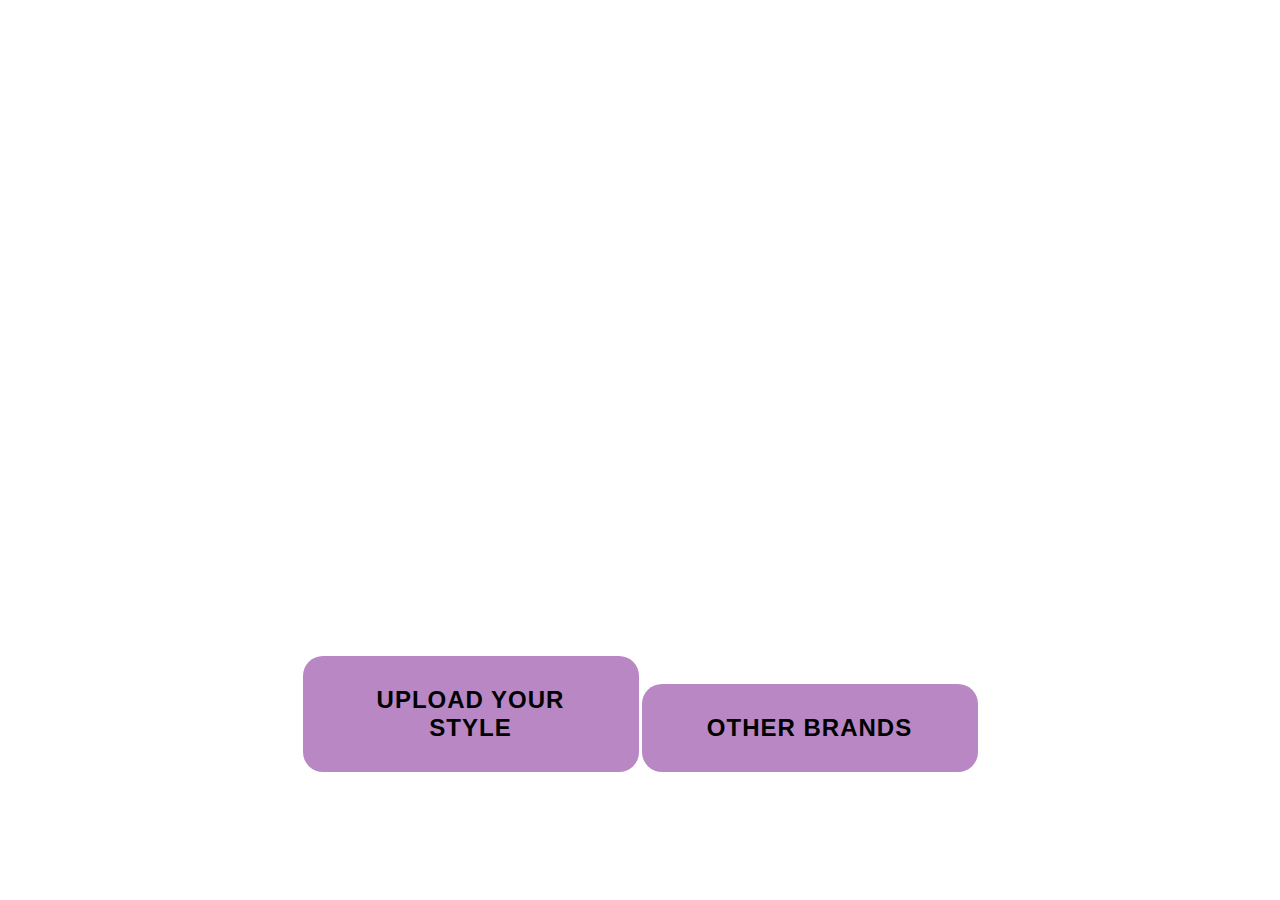
==== commit 9d5108fc: "2" ====
--- a/index_female.html
+++ b/index_female.html
@@ -22,7 +22,7 @@
 
 </style>
 	<body class="homepage is-preload">
-<div class="left_align" id="logoheader"><img src="images/zulo_logo.png"/></div>
+
 
 
 		<div id="page-wrapper">
--- a/assets/css/main.css
+++ b/assets/css/main.css
@@ -83,7 +83,7 @@
 	}
 
 	body {
-		background: #f0f0f0;
+		background: #fff;
 	}
 
 		body.is-preload *, body.is-preload *:before, body.is-preload *:after {
@@ -237,7 +237,7 @@
 		@media screen and (max-width: 980px) {
 
 			.container {
-				width: calc(100% - 100px);
+				width: calc(97% - 54px);
 			}
 
 		}
@@ -1069,7 +1069,7 @@
 				}
 
 				.row > .col-6-medium {
-					width: 50%;
+					width: 33%;
 				}
 
 				.row > .off-6-medium {
@@ -1177,11 +1177,11 @@
 
 				.row {
 					margin-top: -50px;
-					margin-left: -50px;
+					/* margin-left: -50px;   */
 				}
 
 					.row > * {
-						padding: 50px 0 0 50px;
+						/* padding: 10px 0 0 10px; */
 					}
 
 					.row.gtr-uniform {
@@ -2307,7 +2307,7 @@
 		/* Features */
 
 			#features {
-				padding: 4em 0;
+				/* padding: 4em 0; */
 			}
 
 		/* Banner */
--- a/assets/css/videobanner.css
+++ b/assets/css/videobanner.css
@@ -112,24 +112,23 @@
   right: 0;
   bottom: 0;
   top:1%;
-  min-width: 100%; 
-  min-height: 100%;
-  max-height: 
-  opacity: 0.70;
-}
-
-/* Add some content at the bottom of the video/page */
-.content {
-  bottom: 0;
-  color: #000;
-  width: 100%;
-
-  height: 100%;
-}
-
-/* Style the button used to pause/play the video */
-#myBtn {
-  width: 20%;
+  min-width: 80%; 
+  min-height: 80%;
+  opacity: 0.70;
+}
+
+/* Add some content at the bottom of the video/page */
+.content {
+  bottom: 0;
+  color: #000;
+  width: 100%;
+
+  height: 100%;
+}
+
+/* Style the button used to pause/play the video */
+#myBtn {
+  width: 34%;
   font-size: 18px;
   padding: 20px;
   border: none;
@@ -155,3 +154,99 @@
     }
 
 
+     @media screen and (max-width: 1120px) {
+
+      #myVideo {
+  position: fixed;
+  right: 0;
+  bottom: 0;
+  top:1%;
+  min-width: 100%; 
+  min-height: 55%;
+  opacity: 0.70;
+}
+
+/* Add some content at the bottom of the video/page */
+.content {
+  bottom: 0;
+  color: #000;
+  width: 100%;
+
+  height: 100%;
+}
+
+/* Style the button used to pause/play the video */
+#myBtn {
+  width: 40%;
+  font-size: 18px;
+  padding: 20px;
+  border: none;
+  background: #b887c4;
+  color: #000;
+  cursor: pointer;
+  margin-top:50%;
+}
+
+#myBtn:hover {
+  background: #fff;
+  color: black;
+}
+
+#logoheader {
+  position: fixed;
+  background: #fff;
+  width: 100%;
+  z-index:999;
+
+}
+
+    }
+
+     @media screen and (max-width: 980px) {
+
+      #myVideo {
+  position: fixed;
+  right: 0;
+  bottom: 0;
+  top:1%;
+  min-width: 45%; 
+  min-height: 45%;
+  opacity: 0.70;
+}
+
+/* Add some content at the bottom of the video/page */
+.content {
+  bottom: 0;
+  color: #000;
+  width: 100%;
+
+  height: 100%;
+}
+
+/* Style the button used to pause/play the video */
+#myBtn {
+  width: 40%;
+  font-size: 18px;
+  padding: 20px;
+  border: none;
+  background: #b887c4;
+  color: #000;
+  cursor: pointer;
+  margin-top:50%;
+}
+
+#myBtn:hover {
+  background: #fff;
+  color: black;
+}
+
+#logoheader {
+  position: fixed;
+  background: #fff;
+  width: 100%;
+  z-index:999;
+
+}
+
+    }
+
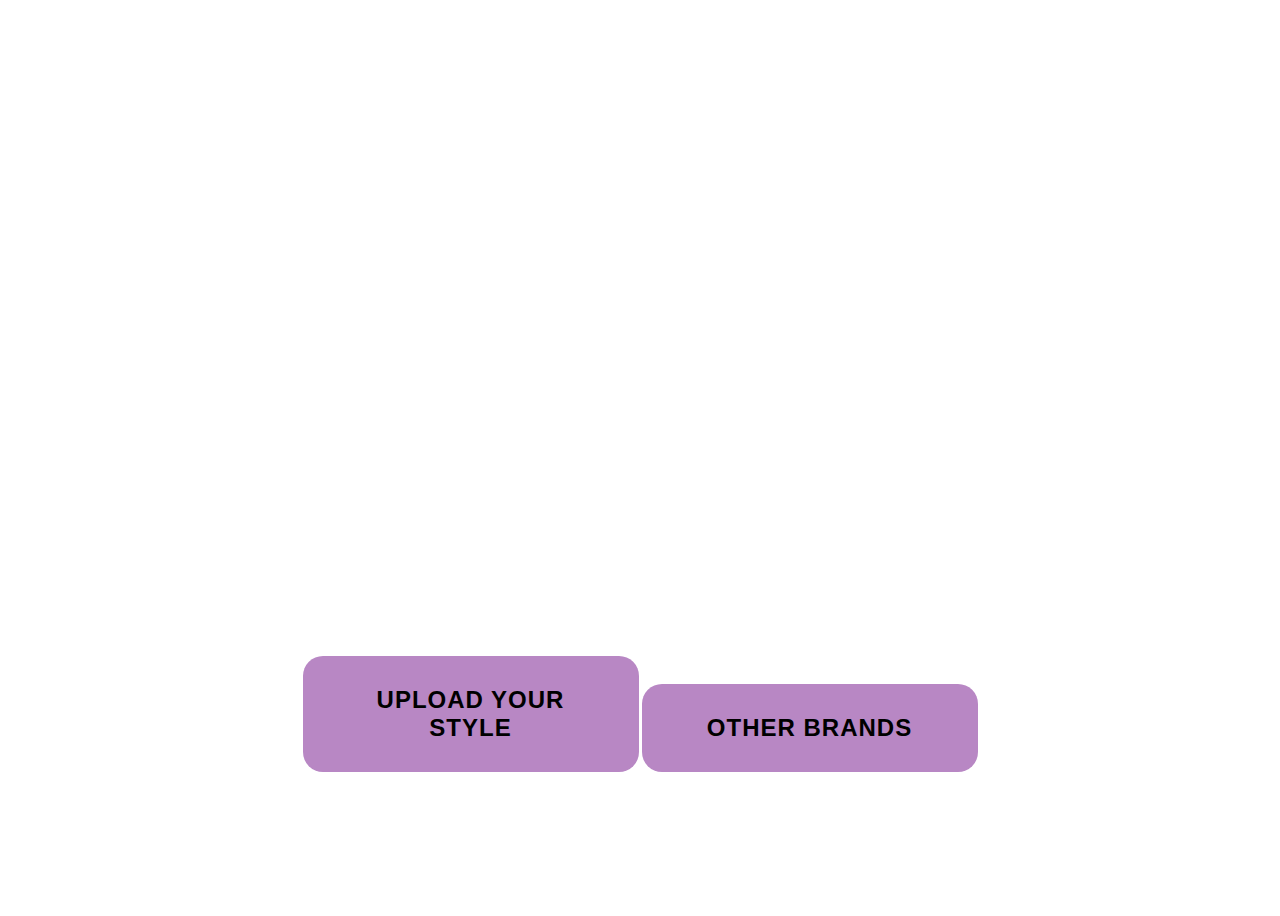
==== commit 2bec436c: "top 0" ====
--- a/index_female.html
+++ b/index_female.html
@@ -25,7 +25,6 @@
 
 
 
-		<div id="page-wrapper">
 
 
 			<!-- Features -->
--- a/assets/css/videobanner.css
+++ b/assets/css/videobanner.css
@@ -62,7 +62,7 @@
   position: fixed;
   right: 0;
   bottom: 0;
-  top:1%;
+  top:0;
   min-width: 100%; 
   min-height: 100%;
   max-height: 
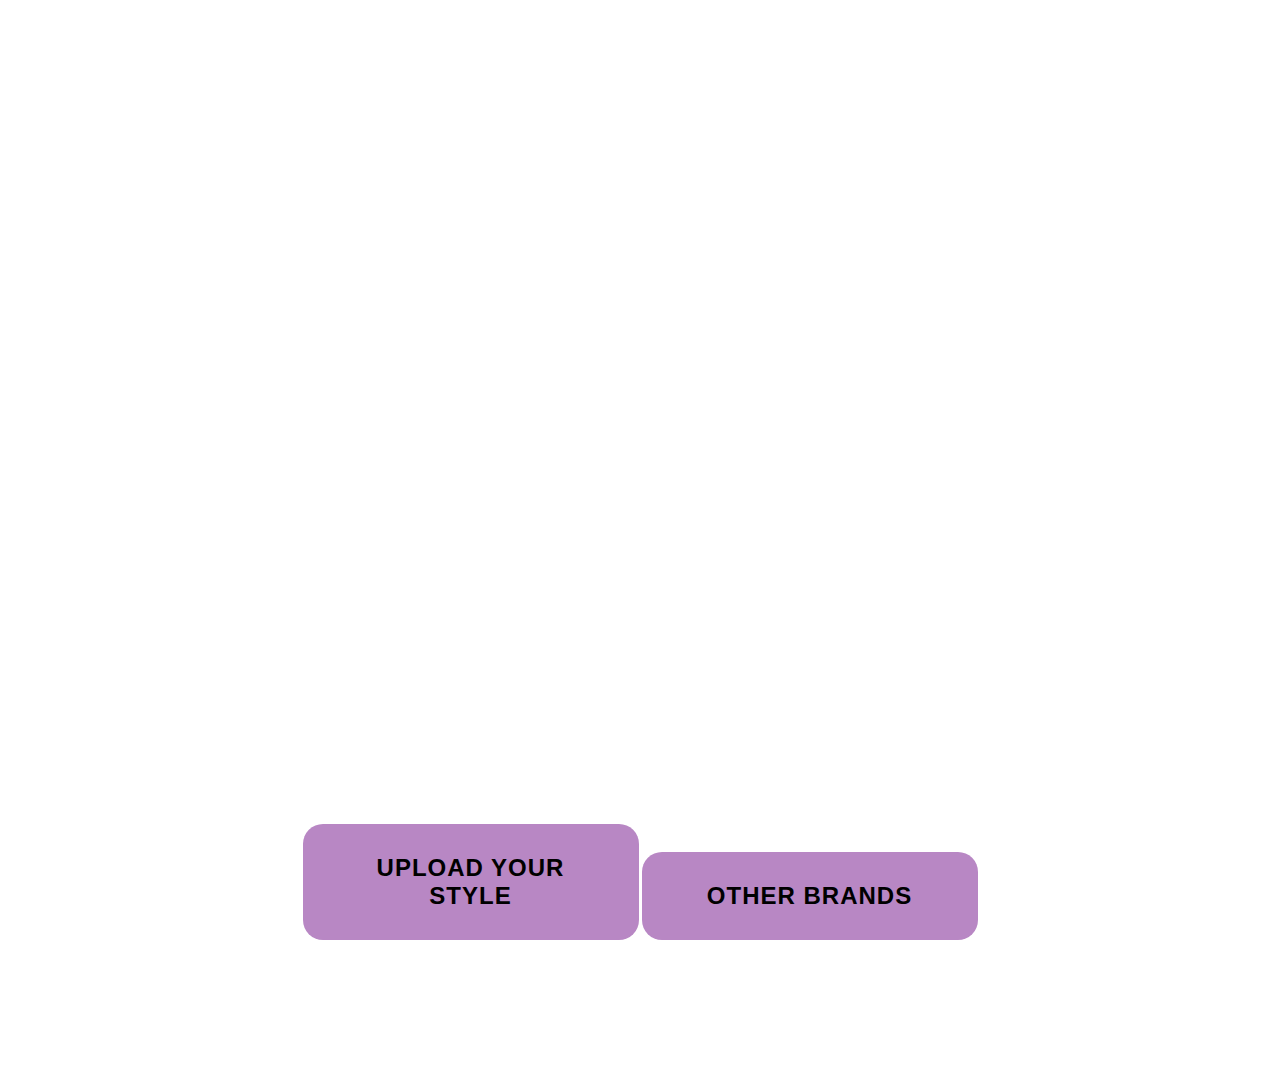
==== commit caf2535e: "btn color" ====
--- a/index_female.html
+++ b/index_female.html
@@ -48,8 +48,8 @@
   <!---<h1>Heading</h1>
   <p>Lorem ipsum...</p> -->
   
-  <button id="myBtn" onclick="myFunction()">UPLOAD YOUR STYLE</button> 
- <button id="myBtn" onclick="myFunction()">OTHER BRANDS<br/></button>
+  <button id="myBtn" class="bg_purple" onclick="myFunction()">UPLOAD YOUR STYLE</button> 
+ <button id="myBtn" class="bg_purple" onclick="myFunction()">OTHER BRANDS<br/></button>
 </div>
 
 
--- a/assets/css/videobanner.css
+++ b/assets/css/videobanner.css
@@ -84,25 +84,35 @@
   font-size: 24px;
   padding: 30px;
   border: none;
-  background: #b887c4;
-  color: #000;
-  cursor: pointer;
-  margin-top:50%;
-}
-
-#myBtn:hover {
-  background: #fff;
-  color: black;
-}
-
-#logoheader {
-  position: fixed;
-  background: #fff;
-  width: 100%;
-  z-index:999;
-
-}
-
+  color: #000;
+  cursor: pointer;
+  margin-top:65%;
+}
+
+#myBtn:hover {
+  background: #fff;
+  color: black;
+}
+
+#logoheader {
+  position: fixed;
+  background: #fff;
+  width: 100%;
+  z-index:999;
+
+}
+.bg_purple {
+  background: #b887c4;
+}
+.bg_yellow {
+  background: #e0da5f;
+}
+.bg_orange {
+  background: #ffaf10;
+}
+.bg_blue {
+  background: #70bbe8;
+}
 
 
     @media screen and (max-width: 980px) {
@@ -232,7 +242,7 @@
   background: #b887c4;
   color: #000;
   cursor: pointer;
-  margin-top:50%;
+  margin-top:40%;
 }
 
 #myBtn:hover {
